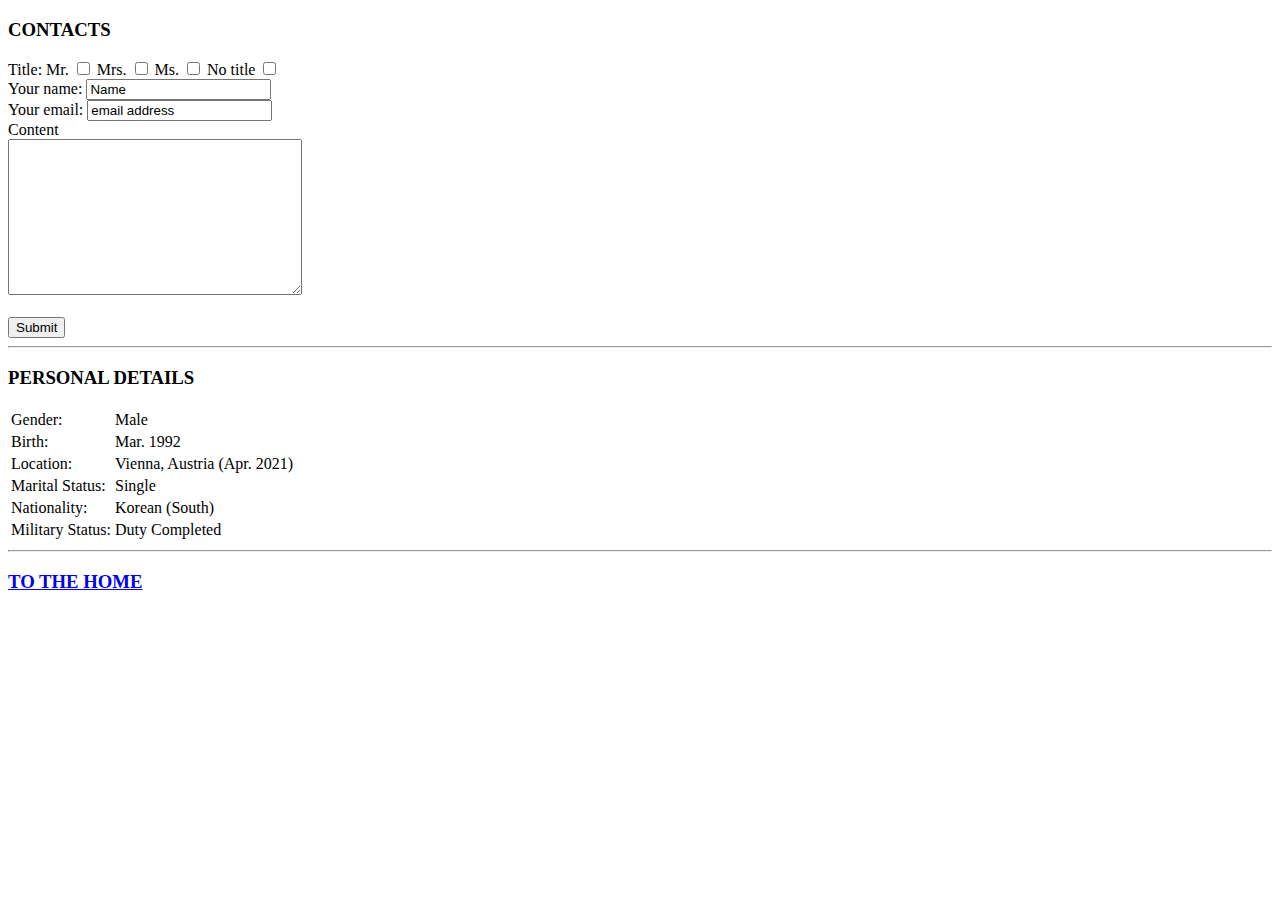
==== contacts_and_details.html @ 1ed6aa93 "Add files via upload" ====
<!DOCTYPE html>
<html lang="en">
    <head>
        <meta charset="UTF-8">
        <meta http-equiv="X-UA-Compatible" content="IE=edge">
        <meta name="Contacts & Personal Details" content="Contacts and personal details">
        <title>Contacts & Details</title>
    </head>
    <body>
        <h3>
            CONTACTS
        </h3>
        <form action="mailto:jeon4972@snu.ac.kr" method="post" enctype="text/plain">
            <label>Title:</label>
            <label>Mr.</label>
            <input type="checkbox" name="Mr." value="Male">
            <label>Mrs.</label>
            <input type="checkbox" name="Mrs." value="Female">
            <label>Ms.</label>
            <input type="checkbox" name="Ms." value="Female">
            <label>No title</label>
            <input type="checkbox" name ="No title" value=""><br>
            <label>Your name:</label>
            <input type="text" name = "Your name" value="Name"><br>
            <label>Your email:</label>
            <input type="email" name="Your email" value="email address"><br>
            <label>Content</label><br>
            <textarea name = "Content" rows="10" cols="34"></textarea><br><br>
            <input type="submit">   
        </form>
        <hr>
        <h3>PERSONAL DETAILS</h3>
        <table>
            <tbody>
                <tr>
                    <td>
                        Gender:
                    </td>
                    <td>
                        Male
                    </td>
                </tr>
                <tr>
                    <td>
                        Birth:
                    </td>
                    <td>
                        Mar. 1992
                    </td>
                </tr>
                <tr>
                    <td>
                        Location:
                    </td>
                    <td>Vienna, Austria (Apr. 2021)

                    </td>
                </tr>
                <tr>
                    <td>
                        Marital Status:
                    </td>
                    <td>
                        Single
                    </td>
                </tr>
                <tr>
                    <td>
                        Nationality:
                    </td>
                    <td>
                        Korean (South)
                    </td>
                </tr>
                <tr>
                    <td>
                        Military Status:
                    </td>
                    <td>
                        Duty Completed
                    </td>
                </tr>
            </tbody>
        </table>
        <hr>
        <a href="cv_home.html"><h3>TO THE HOME</h3></a>
    </body>
</html>
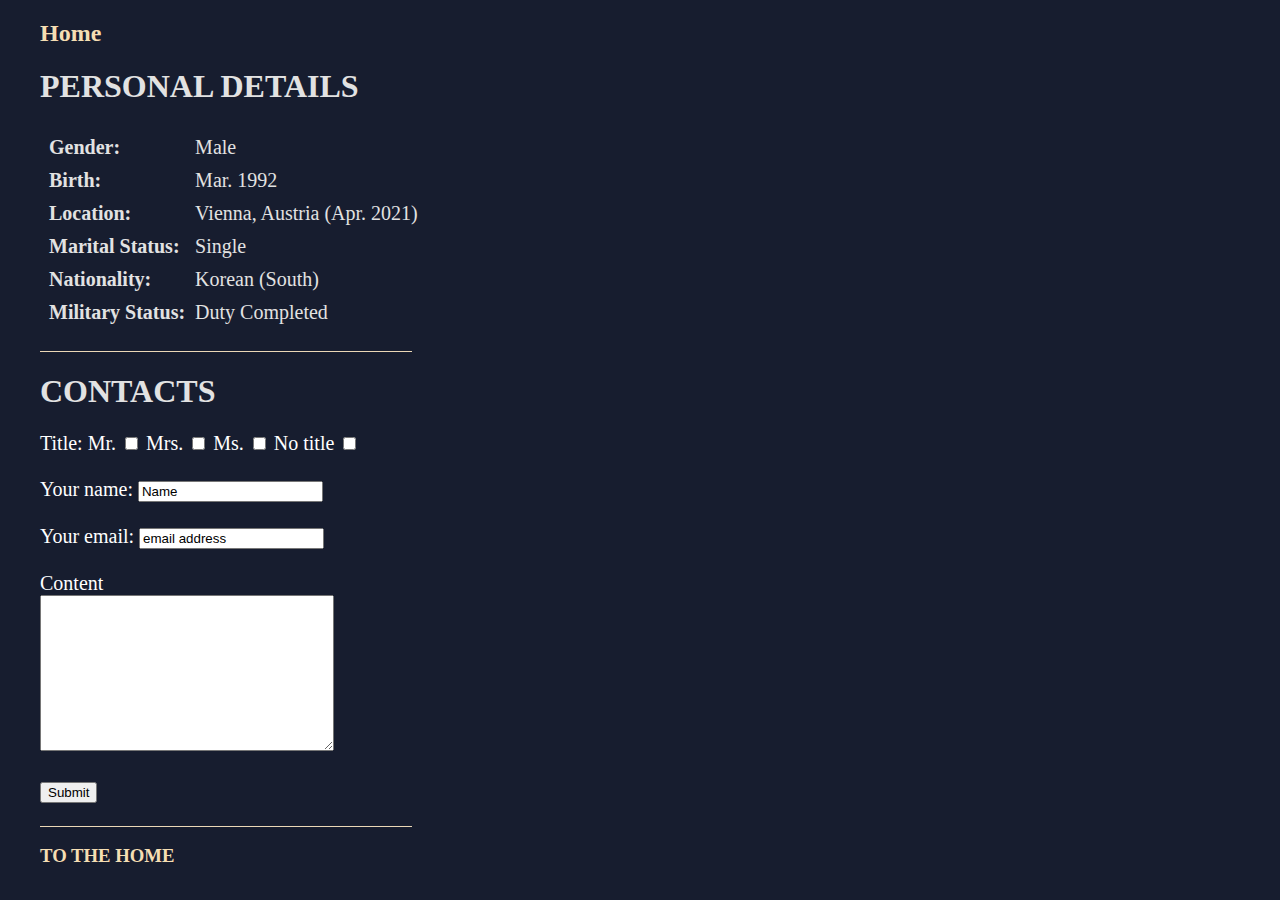
==== commit e855e285: "Add files via upload" ====
--- a/contacts_and_details.html
+++ b/contacts_and_details.html
@@ -1,16 +1,78 @@
 <!DOCTYPE html>
 <html lang="en">
-    <head>
-        <meta charset="UTF-8">
-        <meta http-equiv="X-UA-Compatible" content="IE=edge">
-        <meta name="Contacts & Personal Details" content="Contacts and personal details">
-        <title>Contacts & Details</title>
-    </head>
-    <body>
-        <h3>
-            CONTACTS
-        </h3>
-        <form action="mailto:jeon4972@snu.ac.kr" method="post" enctype="text/plain">
+
+<head>
+    <meta charset="UTF-8">
+    <meta http-equiv="X-UA-Compatible" content="IE=edge">
+    <meta name="Contacts & Personal Details" content="Contacts and personal details">
+    <title>Contacts & Details</title>
+    <link rel="stylesheet" type="text/css" href="style/style.css">
+    <link rel="icon" href="favicon.ico">
+</head>
+
+<body style="margin-left: 40px;">
+    <h2 style="color: wheat;"><a href="index.html">Home</a></h2>
+    <h1>PERSONAL DETAILS</h1>
+    <table cellspacing=8px style="font-size: 20px;">
+        <tbody>
+            <tr>
+                <td>
+                    <strong>Gender:</strong>
+                </td>
+                <td>
+                    Male
+                </td>
+            </tr>
+            <tr>
+                <td>
+                    <strong>Birth:</strong>
+                </td>
+                <td>
+                    Mar. 1992
+                </td>
+            </tr>
+            <tr>
+                <td>
+                    <strong>Location:</strong>
+                </td>
+                <td>Vienna, Austria (Apr. 2021)
+
+                </td>
+            </tr>
+            <tr>
+                <td>
+                    <strong>Marital Status:</strong>
+                </td>
+                <td>
+                    Single
+                </td>
+            </tr>
+            <tr>
+                <td>
+                    <strong>Nationality:</strong>
+                </td>
+                <td>
+                    Korean (South)
+                </td>
+            </tr>
+            <tr>
+                <td>
+                    <strong>Military Status:</strong>
+                </td>
+                <td>
+                    Duty Completed
+                </td>
+            </tr>
+        </tbody>
+    </table>
+    <br>
+    <hr style="width: 30%;">
+    <h1>
+        CONTACTS
+    </h1>
+
+    <dev class="contact">
+        <form action="mailto:jeon4972@snu.ac.kr" method="post" enctype="text/plain" style="color: white;">
             <label>Title:</label>
             <label>Mr.</label>
             <input type="checkbox" name="Mr." value="Male">
@@ -19,70 +81,27 @@
             <label>Ms.</label>
             <input type="checkbox" name="Ms." value="Female">
             <label>No title</label>
-            <input type="checkbox" name ="No title" value=""><br>
+            <input type="checkbox" name="No title" value="">
+            <br>
+            <br>
             <label>Your name:</label>
-            <input type="text" name = "Your name" value="Name"><br>
+            <input type="text" name="Your name" value="Name">
+            <br>
+            <br>
             <label>Your email:</label>
-            <input type="email" name="Your email" value="email address"><br>
+            <input type="email" name="Your email" value="email address">
+            <br>
+            <br>
             <label>Content</label><br>
-            <textarea name = "Content" rows="10" cols="34"></textarea><br><br>
-            <input type="submit">   
+            <textarea name="Content" rows="10" cols="34"></textarea><br><br>
+            <input type="submit">
         </form>
-        <hr>
-        <h3>PERSONAL DETAILS</h3>
-        <table>
-            <tbody>
-                <tr>
-                    <td>
-                        Gender:
-                    </td>
-                    <td>
-                        Male
-                    </td>
-                </tr>
-                <tr>
-                    <td>
-                        Birth:
-                    </td>
-                    <td>
-                        Mar. 1992
-                    </td>
-                </tr>
-                <tr>
-                    <td>
-                        Location:
-                    </td>
-                    <td>Vienna, Austria (Apr. 2021)
+    </dev>
+    <br>
+    <hr style="width: 30%;">
+    <a href="index.html">
+        <h3 style="color: wheat;">TO THE HOME</h3>
+    </a>
+</body>
 
-                    </td>
-                </tr>
-                <tr>
-                    <td>
-                        Marital Status:
-                    </td>
-                    <td>
-                        Single
-                    </td>
-                </tr>
-                <tr>
-                    <td>
-                        Nationality:
-                    </td>
-                    <td>
-                        Korean (South)
-                    </td>
-                </tr>
-                <tr>
-                    <td>
-                        Military Status:
-                    </td>
-                    <td>
-                        Duty Completed
-                    </td>
-                </tr>
-            </tbody>
-        </table>
-        <hr>
-        <a href="cv_home.html"><h3>TO THE HOME</h3></a>
-    </body>
 </html>--- a/style/style.css
+++ b/style/style.css
@@ -0,0 +1,44 @@
+body {
+  background-color: #171d2f;
+  margin: 0px;
+}
+hr {
+  border-style: none;
+  height: 1px;
+  background-color: #ebd8b7;
+  margin: 0px;
+}
+h1 {
+  color: #e2e2e2;
+}
+h2 {
+  color: #e2e2e2;
+}
+h3 {
+  color: #e2e2e2;
+}
+p {
+  color: #e2e2e2;
+}
+th {
+  color: #e2e2e2;
+}
+td {
+  color: #e2e2e2;
+}
+image {
+  border: 0px;
+}
+a:link {
+  color: wheat;
+  background-color: transparent;
+  text-decoration: none;
+}
+a:visited {
+  color: wheat;
+  background-color: transparent;
+  text-decoration: none;
+}
+.contact {
+  font-size: 20px;
+}
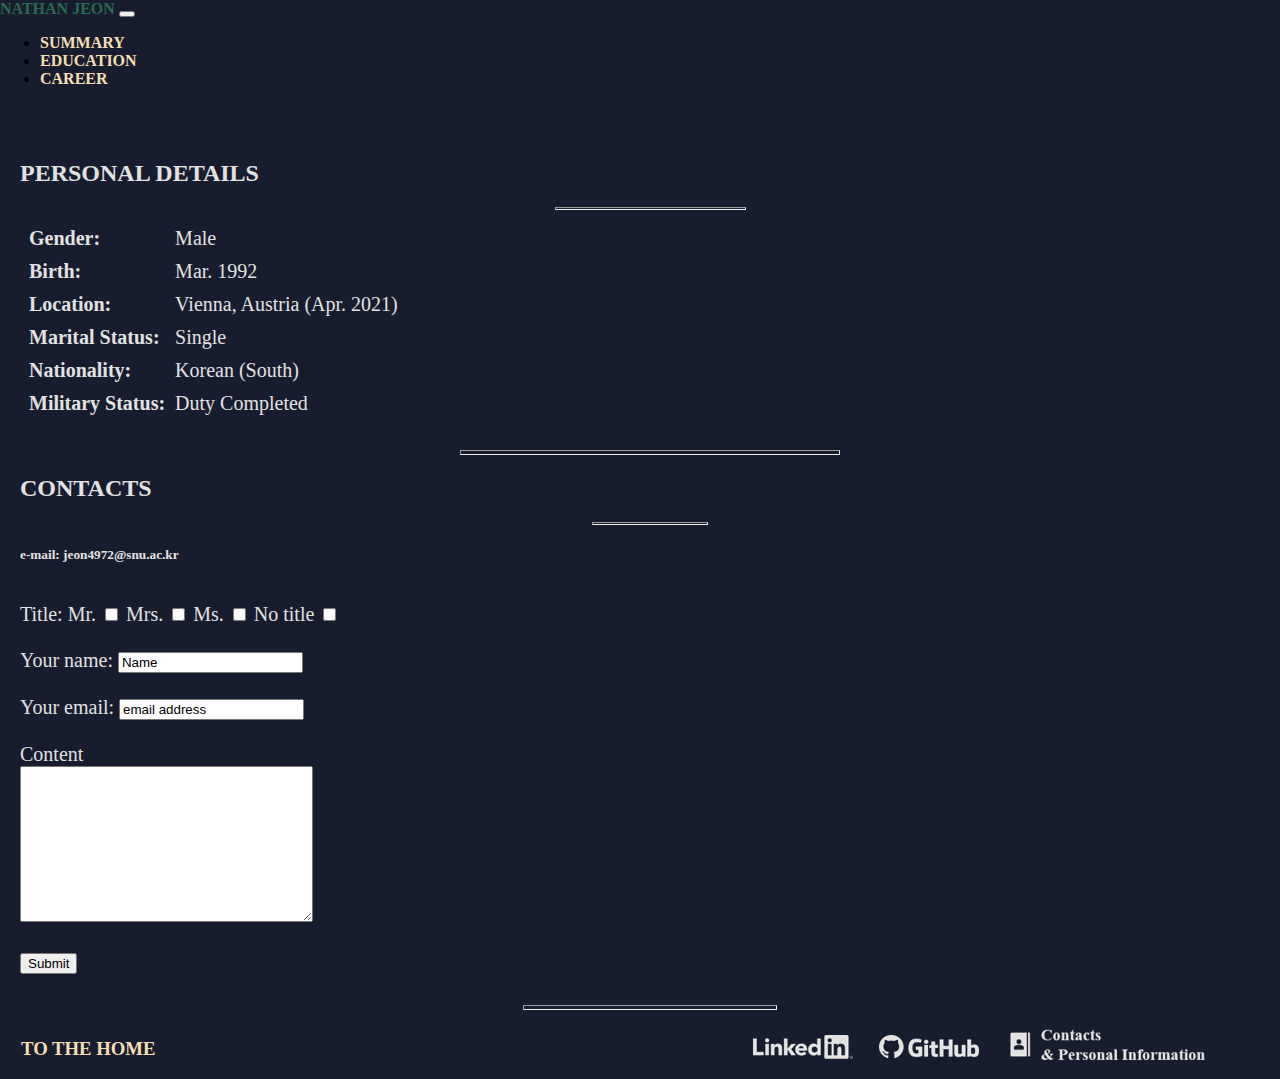
==== commit d3d6ee3a: "Add files via upload" ====
--- a/contacts_and_details.html
+++ b/contacts_and_details.html
@@ -1,107 +1,169 @@
+<!--Comment syntax-->
 <!DOCTYPE html>
 <html lang="en">
 
 <head>
     <meta charset="UTF-8">
+    <!--UTF-8 is one of encoding method, character set-->
     <meta http-equiv="X-UA-Compatible" content="IE=edge">
-    <meta name="Contacts & Personal Details" content="Contacts and personal details">
-    <title>Contacts & Details</title>
+    <meta name="description"
+        content="This website is for practicing HTML and ultimately building personnal resume website">
+    <title>Byeonghoon Jeon's website</title>
     <link rel="stylesheet" type="text/css" href="style/style.css">
     <link rel="icon" href="favicon.ico">
+    <link href="https://cdn.jsdelivr.net/npm/bootstrap@5.0.0/dist/css/bootstrap.min.css" rel="stylesheet"
+        integrity="sha384-wEmeIV1mKuiNpC+IOBjI7aAzPcEZeedi5yW5f2yOq55WWLwNGmvvx4Um1vskeMj0" crossorigin="anonymous">
+    <script src="https://cdn.jsdelivr.net/npm/bootstrap@5.0.0/dist/js/bootstrap.bundle.min.js"
+        integrity="sha384-p34f1UUtsS3wqzfto5wAAmdvj+osOnFyQFpp4Ua3gs/ZVWx6oOypYoCJhGGScy+8"
+        crossorigin="anonymous"></script>
 </head>
 
-<body style="margin-left: 40px;">
-    <h2 style="color: wheat;"><a href="index.html">Home</a></h2>
-    <h1>PERSONAL DETAILS</h1>
-    <table cellspacing=8px style="font-size: 20px;">
-        <tbody>
-            <tr>
-                <td>
-                    <strong>Gender:</strong>
-                </td>
-                <td>
-                    Male
-                </td>
-            </tr>
-            <tr>
-                <td>
-                    <strong>Birth:</strong>
-                </td>
-                <td>
-                    Mar. 1992
-                </td>
-            </tr>
-            <tr>
-                <td>
-                    <strong>Location:</strong>
-                </td>
-                <td>Vienna, Austria (Apr. 2021)
+<body style="background-color: #171D2F;">
+    <nav class="navbar navbar-expand-lg navbar-light bg-light">
+        <div class="container-fluid">
+            <a class="navbar-brand" href="index.html"><STRONG>NATHAN JEON</STRONG></a>
+            <button class="navbar-toggler" type="button" data-bs-toggle="collapse"
+                data-bs-target="#navbarSupportedContent" aria-controls="navbarSupportedContent" aria-expanded="false"
+                aria-label="Toggle navigation">
+                <span class="navbar-toggler-icon"></span>
+            </button>
+            <div class="collapse navbar-collapse" id="navbarSupportedContent">
+                <ul class="navbar-nav me-auto mb-2 mb-lg-0">
+                    <li class="nav-item">
+                        <a class="nav-link active" aria-current="page" href="summary.html"><strong>SUMMARY</strong></a>
+                    </li>
+                    <li class="nav-item">
+                        <a class="nav-link" href="master_course.html"><strong>EDUCATION</strong></a>
+                    </li>
+                    <li class="nav-item">
+                        <a class="nav-link" href="work_experience.html"><strong>CAREER</strong></a>
+                    </li>
+            </div>
+        </div>
+    </nav>
+    <div style="margin-left: 20px;">
+        <br>
+        <br>
+        <h2>PERSONAL DETAILS</h2>
+        <hr style="width: 15%; height: 1px; opacity: 1; color: wheat;">
+        <table cellspacing=8px style="font-size: 20px;">
+            <tbody>
+                <tr>
+                    <td>
+                        <strong>Gender:</strong>
+                    </td>
+                    <td>
+                        Male
+                    </td>
+                </tr>
+                <tr>
+                    <td>
+                        <strong>Birth:</strong>
+                    </td>
+                    <td>
+                        Mar. 1992
+                    </td>
+                </tr>
+                <tr>
+                    <td>
+                        <strong>Location:</strong>
+                    </td>
+                    <td>Vienna, Austria (Apr. 2021)
 
-                </td>
-            </tr>
-            <tr>
-                <td>
-                    <strong>Marital Status:</strong>
-                </td>
-                <td>
-                    Single
-                </td>
-            </tr>
-            <tr>
-                <td>
-                    <strong>Nationality:</strong>
-                </td>
-                <td>
-                    Korean (South)
-                </td>
-            </tr>
-            <tr>
-                <td>
-                    <strong>Military Status:</strong>
-                </td>
-                <td>
-                    Duty Completed
-                </td>
-            </tr>
-        </tbody>
-    </table>
-    <br>
-    <hr style="width: 30%;">
-    <h1>
-        CONTACTS
-    </h1>
+                    </td>
+                </tr>
+                <tr>
+                    <td>
+                        <strong>Marital Status:</strong>
+                    </td>
+                    <td>
+                        Single
+                    </td>
+                </tr>
+                <tr>
+                    <td>
+                        <strong>Nationality:</strong>
+                    </td>
+                    <td>
+                        Korean (South)
+                    </td>
+                </tr>
+                <tr>
+                    <td>
+                        <strong>Military Status:</strong>
+                    </td>
+                    <td>
+                        Duty Completed
+                    </td>
+                </tr>
+            </tbody>
+        </table>
+        <br>
+        <hr style="width: 30%; height: 3px; opacity: 1; color: wheat;">
+        <h2>
+            CONTACTS
+        </h2>
+        <hr style="width: 9%; height: 1px; opacity: 1; color: wheat;">
+        <h5>e-mail: jeon4972@snu.ac.kr</h5>
+        <br>
+        <dev class="contact">
+            <form action="mailto:jeon4972@snu.ac.kr" method="post" enctype="text/plain" style="color: #e2e2e2;">
+                <label>Title:</label>
+                <label>Mr.</label>
+                <input type="checkbox" name="Mr." value="Male">
+                <label>Mrs.</label>
+                <input type="checkbox" name="Mrs." value="Female">
+                <label>Ms.</label>
+                <input type="checkbox" name="Ms." value="Female">
+                <label>No title</label>
+                <input type="checkbox" name="No title" value="">
+                <br>
+                <br>
+                <label>Your name:</label>
+                <input type="text" name="Your name" value="Name">
+                <br>
+                <br>
+                <label>Your email:</label>
+                <input type="email" name="Your email" value="email address">
+                <br>
+                <br>
+                <label>Content</label><br>
+                <textarea name="Content" rows="10" cols="34"></textarea><br><br>
+                <input type="submit">
+            </form>
+        </dev>
+        <br>
+        <hr style="width: 20%; height: 3px; opacity: 1; color: wheat;">
+        <div class="menu-bar" style="background-color: #171D2F; width: 100%; height: 50px; padding: 0px;">
+            <table cellspacing="0px" style="width: 100%; height: 100%;">
+                <tbody>
+                    <tr>
+                        <td>
+                            <a href="index.html">
+                                <h3 style="color: wheat;">TO THE HOME</h3>
+                            </a>
+                        </td>
+                        <td>
+                            <h2 style="color: #E2E2E2; margin-left: 5%;"></h2>
+                        </td>
+                        <td style="width: 10%;">
+                            <a href="https://www.linkedin.com/in/nathan-jeon-4765a4207/"><img
+                                    src="images_for_html/linkedin.png"></a>
+                        </td>
+                        <td style="width: 10%;">
+                            <a href="https://github.com/ByeonghoonJeon"><img src="images_for_html/github_logo1.png"></a>
+                        </td>
+                        <td style="width: 10%;">
+                            <a href="contacts_and_details.html"><img src="images_for_html/contactsandpersonal.png"></a>
+                        </td>
+                        <td style="width: 5%;">
+                        </td>
+                    </tr>
+                </tbody>
+            </table>
+        </div>
+    </div>
 
-    <dev class="contact">
-        <form action="mailto:jeon4972@snu.ac.kr" method="post" enctype="text/plain" style="color: white;">
-            <label>Title:</label>
-            <label>Mr.</label>
-            <input type="checkbox" name="Mr." value="Male">
-            <label>Mrs.</label>
-            <input type="checkbox" name="Mrs." value="Female">
-            <label>Ms.</label>
-            <input type="checkbox" name="Ms." value="Female">
-            <label>No title</label>
-            <input type="checkbox" name="No title" value="">
-            <br>
-            <br>
-            <label>Your name:</label>
-            <input type="text" name="Your name" value="Name">
-            <br>
-            <br>
-            <label>Your email:</label>
-            <input type="email" name="Your email" value="email address">
-            <br>
-            <br>
-            <label>Content</label><br>
-            <textarea name="Content" rows="10" cols="34"></textarea><br><br>
-            <input type="submit">
-        </form>
-    </dev>
-    <br>
-    <hr style="width: 30%;">
-    <a href="index.html">
-        <h3 style="color: wheat;">TO THE HOME</h3>
-    </a>
 </body>
 
 </html>--- a/style/style.css
+++ b/style/style.css
@@ -2,10 +2,10 @@
   background-color: #171d2f;
   margin: 0px;
 }
-hr {
+.hr {
   border-style: none;
   height: 1px;
-  background-color: #ebd8b7;
+  background-color: wheat;
   margin: 0px;
 }
 h1 {
@@ -15,6 +15,12 @@
   color: #e2e2e2;
 }
 h3 {
+  color: #e2e2e2;
+}
+h4 {
+  color: #e2e2e2;
+}
+h5 {
   color: #e2e2e2;
 }
 p {
@@ -29,6 +35,7 @@
 image {
   border: 0px;
 }
+
 a:link {
   color: wheat;
   background-color: transparent;
@@ -39,6 +46,12 @@
   background-color: transparent;
   text-decoration: none;
 }
+
+a:hover {
+  color: #2a6954;
+  background-color: transparent;
+  text-decoration: none;
+}
 .contact {
   font-size: 20px;
 }
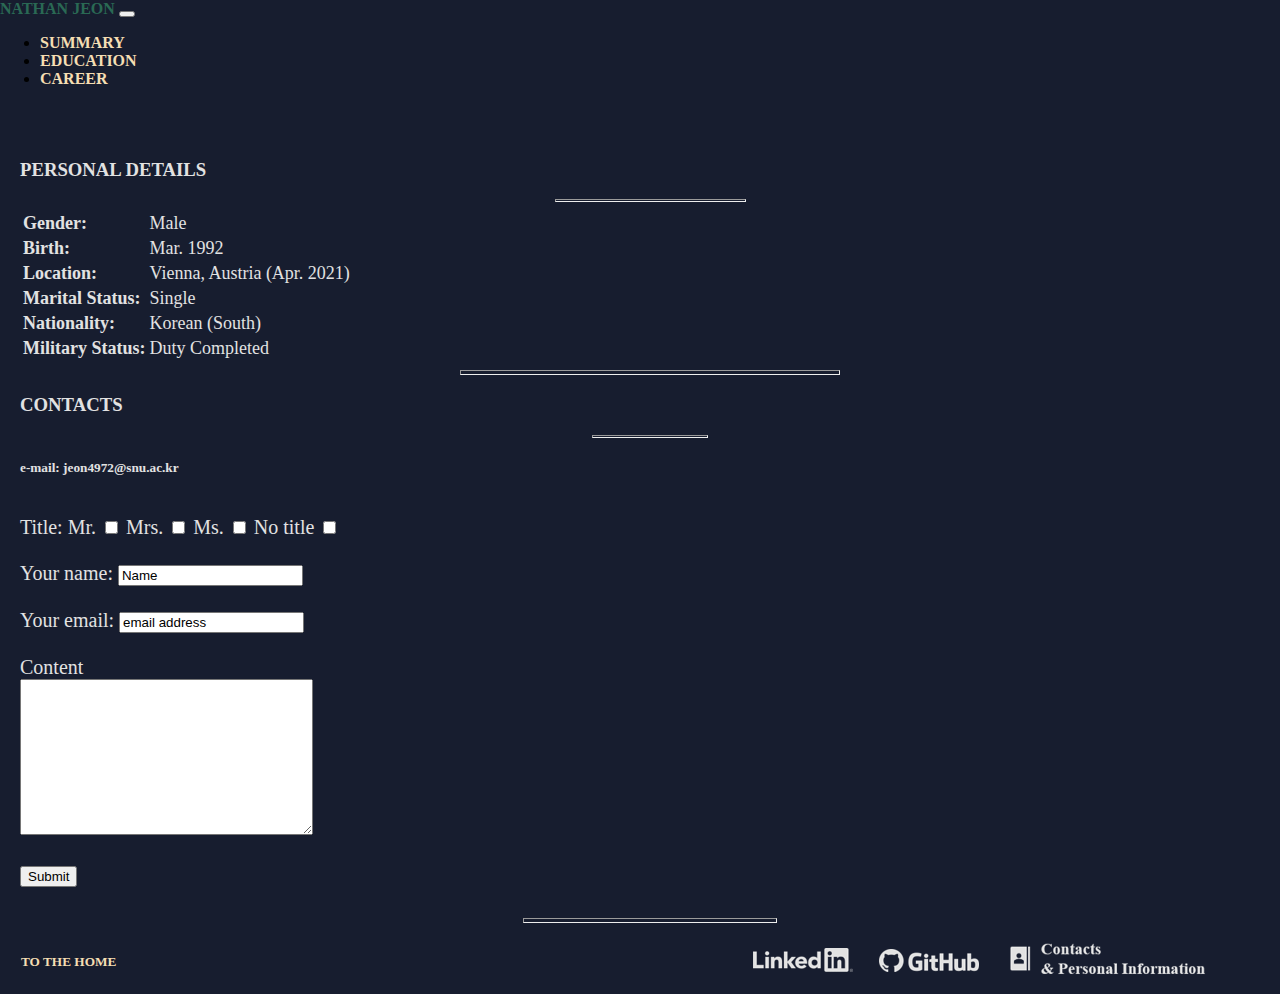
==== commit cae37bfc: "Add files via upload" ====
--- a/contacts_and_details.html
+++ b/contacts_and_details.html
@@ -2,168 +2,166 @@
 <!DOCTYPE html>
 <html lang="en">
 
-<head>
-    <meta charset="UTF-8">
-    <!--UTF-8 is one of encoding method, character set-->
-    <meta http-equiv="X-UA-Compatible" content="IE=edge">
-    <meta name="description"
-        content="This website is for practicing HTML and ultimately building personnal resume website">
-    <title>Byeonghoon Jeon's website</title>
-    <link rel="stylesheet" type="text/css" href="style/style.css">
-    <link rel="icon" href="favicon.ico">
-    <link href="https://cdn.jsdelivr.net/npm/bootstrap@5.0.0/dist/css/bootstrap.min.css" rel="stylesheet"
-        integrity="sha384-wEmeIV1mKuiNpC+IOBjI7aAzPcEZeedi5yW5f2yOq55WWLwNGmvvx4Um1vskeMj0" crossorigin="anonymous">
-    <script src="https://cdn.jsdelivr.net/npm/bootstrap@5.0.0/dist/js/bootstrap.bundle.min.js"
-        integrity="sha384-p34f1UUtsS3wqzfto5wAAmdvj+osOnFyQFpp4Ua3gs/ZVWx6oOypYoCJhGGScy+8"
-        crossorigin="anonymous"></script>
-</head>
+    <head>
+        <meta charset="UTF-8">
+        <!--UTF-8 is one of encoding method, character set-->
+        <meta http-equiv="X-UA-Compatible" content="IE=edge">
+        <meta name="description"
+            content="This website is for practicing HTML and ultimately building personnal resume website">
+        <title>Byeonghoon Jeon's website</title>
+        <link rel="stylesheet" type="text/css" href="style/style.css">
+        <link rel="icon" href="favicon.ico">
+        <link href="https://cdn.jsdelivr.net/npm/bootstrap@5.0.0/dist/css/bootstrap.min.css" rel="stylesheet"
+            integrity="sha384-wEmeIV1mKuiNpC+IOBjI7aAzPcEZeedi5yW5f2yOq55WWLwNGmvvx4Um1vskeMj0" crossorigin="anonymous">
+        <script src="https://cdn.jsdelivr.net/npm/bootstrap@5.0.0/dist/js/bootstrap.bundle.min.js"
+            integrity="sha384-p34f1UUtsS3wqzfto5wAAmdvj+osOnFyQFpp4Ua3gs/ZVWx6oOypYoCJhGGScy+8"
+            crossorigin="anonymous"></script>
+    </head>
 
-<body style="background-color: #171D2F;">
-    <nav class="navbar navbar-expand-lg navbar-light bg-light">
-        <div class="container-fluid">
-            <a class="navbar-brand" href="index.html"><STRONG>NATHAN JEON</STRONG></a>
-            <button class="navbar-toggler" type="button" data-bs-toggle="collapse"
-                data-bs-target="#navbarSupportedContent" aria-controls="navbarSupportedContent" aria-expanded="false"
-                aria-label="Toggle navigation">
-                <span class="navbar-toggler-icon"></span>
-            </button>
-            <div class="collapse navbar-collapse" id="navbarSupportedContent">
-                <ul class="navbar-nav me-auto mb-2 mb-lg-0">
-                    <li class="nav-item">
-                        <a class="nav-link active" aria-current="page" href="summary.html"><strong>SUMMARY</strong></a>
-                    </li>
-                    <li class="nav-item">
-                        <a class="nav-link" href="master_course.html"><strong>EDUCATION</strong></a>
-                    </li>
-                    <li class="nav-item">
-                        <a class="nav-link" href="work_experience.html"><strong>CAREER</strong></a>
-                    </li>
+    <body style="background-color: #171D2F;">
+        <nav class="navbar navbar-expand-lg navbar-light bg-light">
+            <div class="container-fluid">
+                <a class="navbar-brand" href="index.html"><STRONG>NATHAN JEON</STRONG></a>
+                <button class="navbar-toggler" type="button" data-bs-toggle="collapse"
+                    data-bs-target="#navbarSupportedContent" aria-controls="navbarSupportedContent" aria-expanded="false"
+                    aria-label="Toggle navigation">
+                    <span class="navbar-toggler-icon"></span>
+                </button>
+                <div class="collapse navbar-collapse" id="navbarSupportedContent">
+                    <ul class="navbar-nav me-auto mb-2 mb-lg-0">
+                        <li class="nav-item">
+                            <a class="nav-link active" aria-current="page" href="summary.html"><strong>SUMMARY</strong></a>
+                        </li>
+                        <li class="nav-item">
+                            <a class="nav-link" href="master_course.html"><strong>EDUCATION</strong></a>
+                        </li>
+                        <li class="nav-item">
+                            <a class="nav-link" href="work_experience.html"><strong>CAREER</strong></a>
+                        </li>
+                </div>
+            </div>
+        </nav>
+        <div style="margin-left: 20px;">
+            <br>
+            <br>
+            <h3>PERSONAL DETAILS</h3>
+            <hr style="width: 15%; height: 1px; opacity: 1; color: wheat;">
+                <table style="font-size: 18px;">
+                    <tbody>
+                        <tr>
+                            <td>
+                                <strong>Gender:</strong>
+                            </td>
+                            <td>
+                                Male
+                            </td>
+                        </tr>
+                        <tr>
+                            <td>
+                                <strong>Birth:</strong>
+                            </td>
+                            <td>
+                                Mar. 1992
+                            </td>
+                        </tr>
+                        <tr>
+                            <td>
+                                <strong>Location:</strong>
+                            </td>
+                            <td>Vienna, Austria (Apr. 2021)
+
+                            </td>
+                        </tr>
+                        <tr>
+                            <td>
+                                <strong>Marital Status:</strong>
+                            </td>
+                            <td>
+                                Single
+                            </td>
+                        </tr>
+                        <tr>
+                            <td>
+                                <strong>Nationality:</strong>
+                            </td>
+                            <td>
+                                Korean (South)
+                            </td>
+                        </tr>
+                        <tr>
+                            <td>
+                                <strong>Military Status:</strong>
+                            </td>
+                            <td>
+                                Duty Completed
+                            </td>
+                        </tr>
+                    </tbody>
+                </table>
+
+            <hr style="width: 30%; height: 3px; opacity: 1; color: wheat;">
+            <h3>
+                CONTACTS
+            </h3>
+            <hr style="width: 9%; height: 1px; opacity: 1; color: wheat;">
+            <h5>e-mail: jeon4972@snu.ac.kr</h5>
+            <br>
+            <dev class="contact">
+                <form action="mailto:jeon4972@snu.ac.kr" method="post" enctype="text/plain" style="color: #e2e2e2;">
+                    <label>Title:</label>
+                    <label>Mr.</label>
+                    <input type="checkbox" name="Mr." value="Male">
+                    <label>Mrs.</label>
+                    <input type="checkbox" name="Mrs." value="Female">
+                    <label>Ms.</label>
+                    <input type="checkbox" name="Ms." value="Female">
+                    <label>No title</label>
+                    <input type="checkbox" name="No title" value="">
+                    <br>
+                    <br>
+                    <label>Your name:</label>
+                    <input type="text" name="Your name" value="Name">
+                    <br>
+                    <br>
+                    <label>Your email:</label>
+                    <input type="email" name="Your email" value="email address">
+                    <br>
+                    <br>
+                    <label>Content</label><br>
+                    <textarea name="Content" rows="10" cols="34"></textarea><br><br>
+                    <input type="submit">
+                </form>
+            </dev>
+            <br>
+            <hr style="width: 20%; height: 3px; opacity: 1; color: wheat;">
+            <div class="menu-bar" style="background-color: #171D2F; width: 100%; height: 50px; padding: 0px;">
+                <table cellspacing="0px" style="width: 100%; height: 100%;">
+                    <tbody>
+                        <tr>
+                            <td>
+                                <a href="index.html">
+                                    <h5 style="color: wheat;">TO THE HOME</h5>
+                                </a>
+                            </td>
+                            <td>
+                                <h2 style="color: #E2E2E2; margin-left: 5%;"></h2>
+                            </td>
+                            <td style="width: 10%;">
+                                <a href="https://www.linkedin.com/in/nathan-jeon-4765a4207/"><img
+                                        src="images_for_html/linkedin.png"></a>
+                            </td>
+                            <td style="width: 10%;">
+                                <a href="https://github.com/ByeonghoonJeon"><img src="images_for_html/github_logo1.png"></a>
+                            </td>
+                            <td style="width: 10%;">
+                                <a href="contacts_and_details.html"><img src="images_for_html/contactsandpersonal.png"></a>
+                            </td>
+                            <td style="width: 5%;">
+                            </td>
+                        </tr>
+                    </tbody>
+                </table>
             </div>
         </div>
-    </nav>
-    <div style="margin-left: 20px;">
-        <br>
-        <br>
-        <h2>PERSONAL DETAILS</h2>
-        <hr style="width: 15%; height: 1px; opacity: 1; color: wheat;">
-        <table cellspacing=8px style="font-size: 20px;">
-            <tbody>
-                <tr>
-                    <td>
-                        <strong>Gender:</strong>
-                    </td>
-                    <td>
-                        Male
-                    </td>
-                </tr>
-                <tr>
-                    <td>
-                        <strong>Birth:</strong>
-                    </td>
-                    <td>
-                        Mar. 1992
-                    </td>
-                </tr>
-                <tr>
-                    <td>
-                        <strong>Location:</strong>
-                    </td>
-                    <td>Vienna, Austria (Apr. 2021)
-
-                    </td>
-                </tr>
-                <tr>
-                    <td>
-                        <strong>Marital Status:</strong>
-                    </td>
-                    <td>
-                        Single
-                    </td>
-                </tr>
-                <tr>
-                    <td>
-                        <strong>Nationality:</strong>
-                    </td>
-                    <td>
-                        Korean (South)
-                    </td>
-                </tr>
-                <tr>
-                    <td>
-                        <strong>Military Status:</strong>
-                    </td>
-                    <td>
-                        Duty Completed
-                    </td>
-                </tr>
-            </tbody>
-        </table>
-        <br>
-        <hr style="width: 30%; height: 3px; opacity: 1; color: wheat;">
-        <h2>
-            CONTACTS
-        </h2>
-        <hr style="width: 9%; height: 1px; opacity: 1; color: wheat;">
-        <h5>e-mail: jeon4972@snu.ac.kr</h5>
-        <br>
-        <dev class="contact">
-            <form action="mailto:jeon4972@snu.ac.kr" method="post" enctype="text/plain" style="color: #e2e2e2;">
-                <label>Title:</label>
-                <label>Mr.</label>
-                <input type="checkbox" name="Mr." value="Male">
-                <label>Mrs.</label>
-                <input type="checkbox" name="Mrs." value="Female">
-                <label>Ms.</label>
-                <input type="checkbox" name="Ms." value="Female">
-                <label>No title</label>
-                <input type="checkbox" name="No title" value="">
-                <br>
-                <br>
-                <label>Your name:</label>
-                <input type="text" name="Your name" value="Name">
-                <br>
-                <br>
-                <label>Your email:</label>
-                <input type="email" name="Your email" value="email address">
-                <br>
-                <br>
-                <label>Content</label><br>
-                <textarea name="Content" rows="10" cols="34"></textarea><br><br>
-                <input type="submit">
-            </form>
-        </dev>
-        <br>
-        <hr style="width: 20%; height: 3px; opacity: 1; color: wheat;">
-        <div class="menu-bar" style="background-color: #171D2F; width: 100%; height: 50px; padding: 0px;">
-            <table cellspacing="0px" style="width: 100%; height: 100%;">
-                <tbody>
-                    <tr>
-                        <td>
-                            <a href="index.html">
-                                <h3 style="color: wheat;">TO THE HOME</h3>
-                            </a>
-                        </td>
-                        <td>
-                            <h2 style="color: #E2E2E2; margin-left: 5%;"></h2>
-                        </td>
-                        <td style="width: 10%;">
-                            <a href="https://www.linkedin.com/in/nathan-jeon-4765a4207/"><img
-                                    src="images_for_html/linkedin.png"></a>
-                        </td>
-                        <td style="width: 10%;">
-                            <a href="https://github.com/ByeonghoonJeon"><img src="images_for_html/github_logo1.png"></a>
-                        </td>
-                        <td style="width: 10%;">
-                            <a href="contacts_and_details.html"><img src="images_for_html/contactsandpersonal.png"></a>
-                        </td>
-                        <td style="width: 5%;">
-                        </td>
-                    </tr>
-                </tbody>
-            </table>
-        </div>
-    </div>
-
-</body>
-
+    </body>
 </html>--- a/style/style.css
+++ b/style/style.css
@@ -55,3 +55,12 @@
 .contact {
   font-size: 20px;
 }
+
+.row1{text-align:center;
+  margin:0 auto;}
+
+.row1 .col-lg-5{
+    display:inline-block;
+    vertical-align: middle;
+    float: none;
+ }
